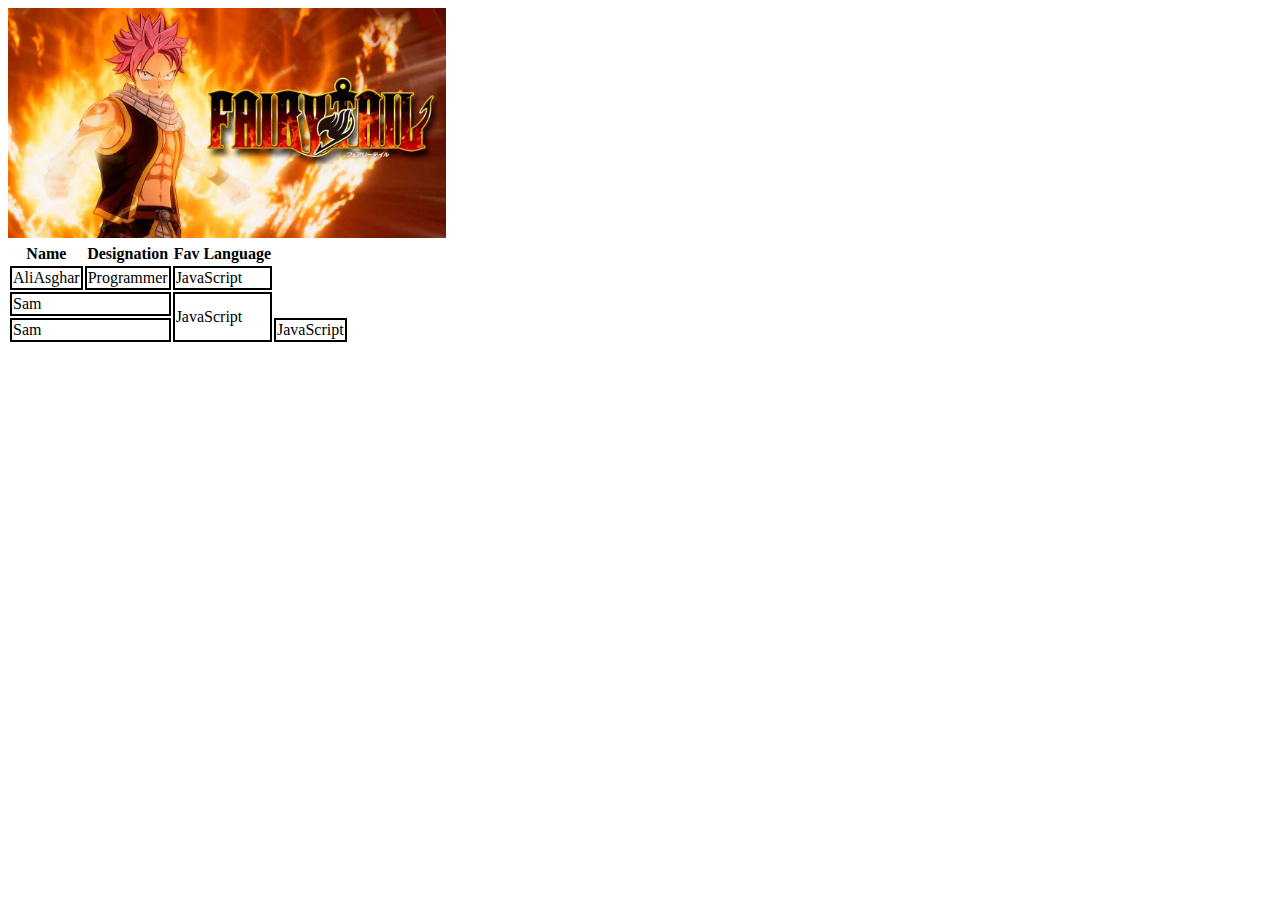
==== Video 5/index.html @ 28b5b114 "Video 5" ====
<!DOCTYPE html>
<html lang="en">
<head>
    <meta charset="UTF-8">
    <meta name="viewport" content="width=device-width, initial-scale=1.0">
    <title>Document</title>
    <link rel="stylesheet" href="style.css">
</head>
<body>
    <img height="230" src="image.png" alt="Fairy Tail Image">

    <table>
        <tr>
          <th>Name</th>
          <th>Designation</th>
          <th>Fav Language</th>
        </tr>

        <tr>
          <td>AliAsghar</td>
          <td>Programmer</td>
          <td>JavaScript</td>
        </tr>

        <tr>
          <td colspan="2">Sam</td>
          <td rowspan="2">JavaScript</td>
        </tr>

        <tr>
          <td colspan="2">Sam</td>
          <td rowspan="2">JavaScript</td>
        </tr>
      </table>      
</body>
</html>
---- Video 5/style.css ----
td{
    border: 2px solid black;
}
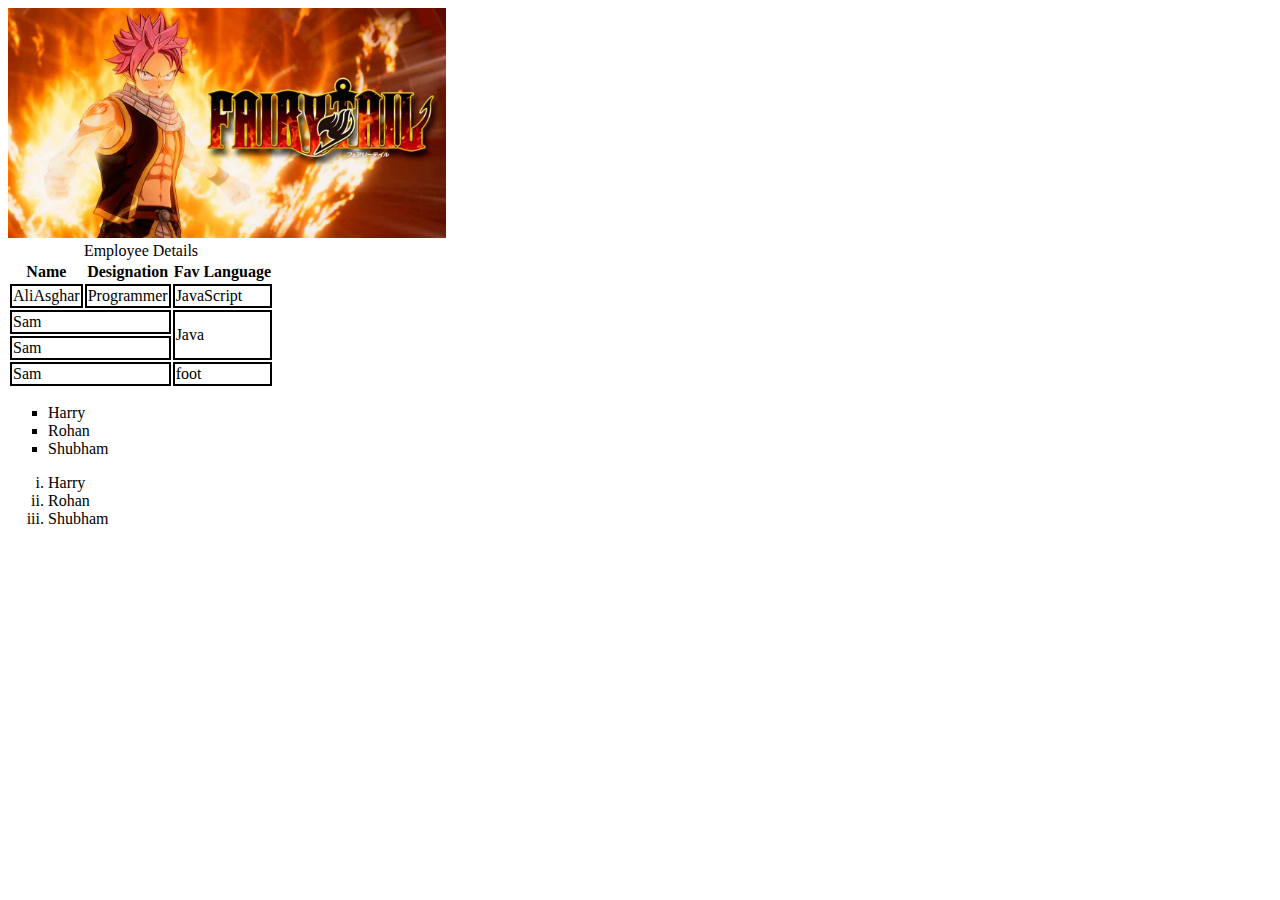
==== commit 0531d0b2: "Video 5" ====
--- a/Video 5/index.html
+++ b/Video 5/index.html
@@ -1,36 +1,62 @@
 <!DOCTYPE html>
 <html lang="en">
+
 <head>
-    <meta charset="UTF-8">
-    <meta name="viewport" content="width=device-width, initial-scale=1.0">
-    <title>Document</title>
-    <link rel="stylesheet" href="style.css">
+  <meta charset="UTF-8">
+  <meta name="viewport" content="width=device-width, initial-scale=1.0">
+  <title>Document</title>
+  <link rel="stylesheet" href="style.css">
 </head>
+
 <body>
-    <img height="230" src="image.png" alt="Fairy Tail Image">
+  <img height="230" src="image.png" alt="Fairy Tail Image">
+  <br>
+  <table>
+    <caption>Employee Details</caption>
 
-    <table>
-        <tr>
-          <th>Name</th>
-          <th>Designation</th>
-          <th>Fav Language</th>
-        </tr>
+    <thead>
+      <tr>
+        <th>Name</th>
+        <th>Designation</th>
+        <th>Fav Language</th>
+      </tr>
+    </thead>
+    <tbody>
 
-        <tr>
-          <td>AliAsghar</td>
-          <td>Programmer</td>
-          <td>JavaScript</td>
-        </tr>
+      <tr>
+        <td>AliAsghar</td>
+        <td>Programmer</td>
+        <td>JavaScript</td>
+      </tr>
 
-        <tr>
-          <td colspan="2">Sam</td>
-          <td rowspan="2">JavaScript</td>
-        </tr>
+      <tr>
+        <td colspan="2">Sam</td>
+        <td rowspan="2">Java</td>
+      </tr>
+      <tr>
+        <td colspan="2">Sam</td>
+      </tr>
 
-        <tr>
-          <td colspan="2">Sam</td>
-          <td rowspan="2">JavaScript</td>
-        </tr>
-      </table>      
+    </tbody>
+    <tfoot>
+      <tr>
+        <td colspan="2">Sam</td>
+        <td colspan="2">foot</td>
+      </tr>
+    </tfoot>
+  </table>
+
+
+  <ul type="square">
+      <li>Harry</li>
+      <li>Rohan</li>
+      <li>Shubham</li>
+  </ul>
+  <ol type="i">
+      <li>Harry</li>
+      <li>Rohan</li>
+      <li>Shubham</li>
+  </ol>
 </body>
+
 </html>